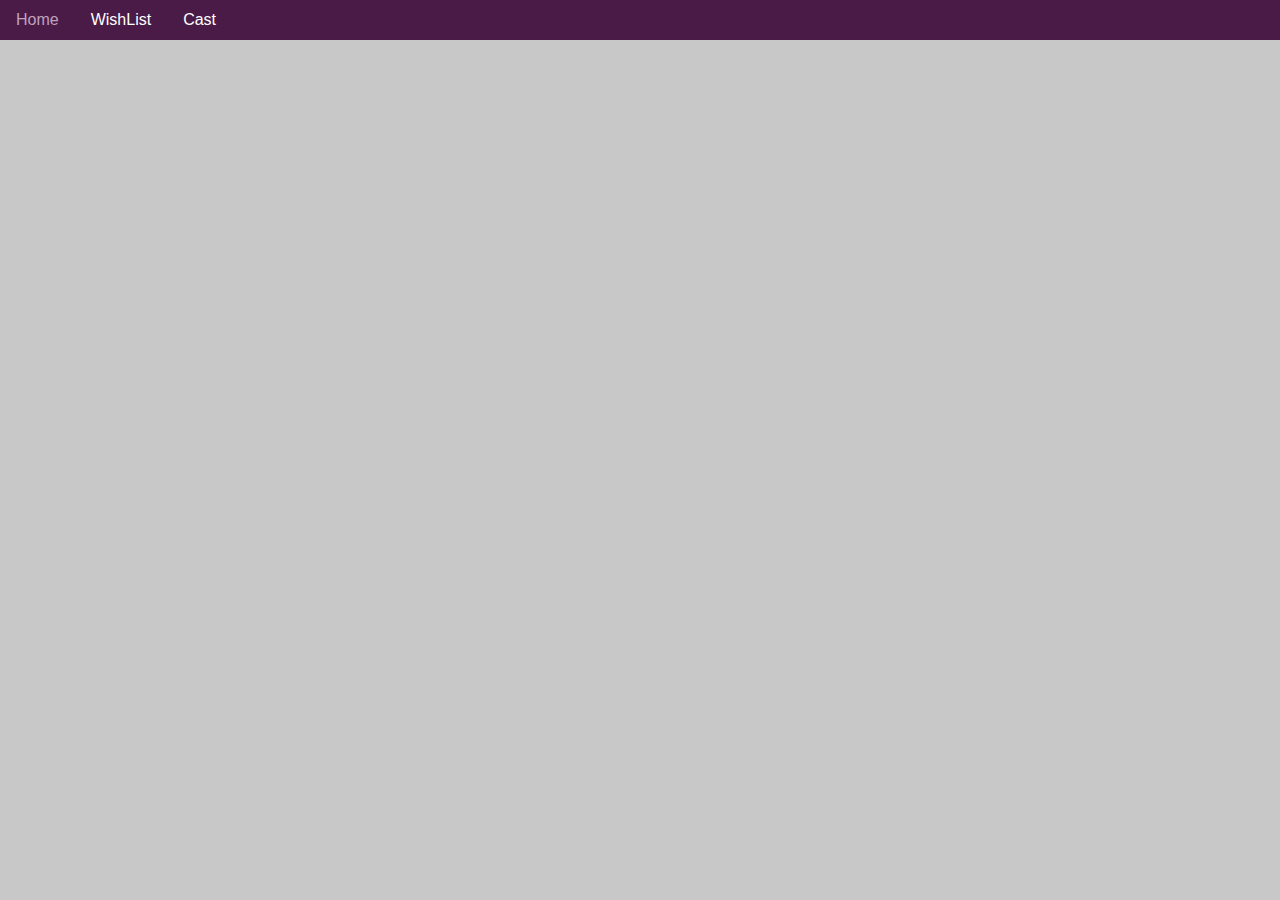
==== HomePage/index.html @ a73fe69f "Add files via upload" ====
<!DOCTYPE html>
<html lang="en">
  <head>
    <link
      rel="stylesheet"
      href="https://cdn.jsdelivr.net/npm/bootstrap@4.6.2/dist/css/bootstrap.min.css"
    />
    <script src="https://cdn.jsdelivr.net/npm/jquery@3.7.1/dist/jquery.slim.min.js"></script>
    <script src="https://cdn.jsdelivr.net/npm/popper.js@1.16.1/dist/umd/popper.min.js"></script>
    <script src="https://cdn.jsdelivr.net/npm/bootstrap@4.6.2/dist/js/bootstrap.bundle.min.js"></script>
    <script src="https://ajax.googleapis.com/ajax/libs/jquery/3.7.1/jquery.min.js"></script>
    <script src="./moviesRender.js"></script>
    <script src="../AjaxCall.js"></script>
    <link rel="stylesheet" href="../StyleSheet.css" />
    <meta charset="UTF-8" />
    <meta name="viewport" content="width=device-width, initial-scale=1.0" />
    <title>Films</title>
  </head>
  <body>
    <ul class="nav">
      <li class="nav-item">
        <a class="nav-link active" href="./index.html">Home</a>
      </li>
      <li class="nav-item">
        <a class="nav-link" href="../WishList/WishList.html">WishList</a>
      </li>
      <li class="nav-item">
        <a class="nav-link" href="../Cast/Cast.Html">Cast</a>
      </li>
    </ul>
    <div id="ph"></div>
  </body>
</html>
---- StyleSheet.css ----
body {
  background-color: #c8c8c8;
}

.nav {
  background-color: #4a1b47;
}
.nav-link,
.navbar-brand {
  color: white;
}
.nav-link:hover,
.navbar-brand:hover {
  color: #c0a2be;
}

.heading_style {
  padding: 30px 0;
  text-align: center;
  font-family: "Raleway", sans-serif;
  text-transform: uppercase;
  font-size: 13px;
  letter-spacing: 2px;
  font-weight: 500;
  color: #868686;
  background-color: #fff;
  font-size: 1.5rem;
  margin-bottom: 30px;
}

.cards {
  width: 100%;
  height: auto;
}

.card {
  margin: 4%;
  transition: all 0.4s cubic-bezier(0.175, 0.885, 0, 1);
  background-color: #fff;
  width: 16%;
  border-radius: 12px;
  box-shadow: 0px 13px 10px -7px rgba(0, 0, 0, 0.1);
  float: left;
}

.card:hover {
  box-shadow: 0px 30px 18px -8px rgba(0, 0, 0, 0.1);
  transform: scale(1.05, 1.05);
}

.card_img {
  display: block;
  object-fit: cover;
  width: 100%;
  height: 300px;
  border-top-left-radius: 12px;
  border-top-right-radius: 12px;
}

.card_info {
  background-color: #fff;
  border-top-left-radius: 12px;
  border-bottom-right-radius: 12px;
  padding: 16px 24px 24px 24px;
  background-color: #fff;
}

.card_category {
  font-family: "Raleway", sans-serif;
  text-transform: uppercase;
  font-size: 13px;
  letter-spacing: 2px;
  font-weight: 500;
  color: #868686;
  background-color: #fff;
}

.card_tittle {
  margin-top: 5px;
  margin-bottom: 10px;
  font-family: "Raleway", sans-serif;
  background-color: #fff;
  text-transform: capitalize;
  white-space: nowrap;
  overflow: hidden;
  text-overflow: ellipsis;
  width: 100%;
  /* Use calc() to make font size relative to card width */
  font-size: calc(8px + 1vw);
}

button {
  padding: 5px 8px;
  font-family: "Raleway", sans-serif;
  text-transform: uppercase;
  font-size: 13px;
  letter-spacing: 2px;
  font-weight: 500;
  color: #868686;
  background-color: #fff;
  outline: none;
  border: 1px solid black;
  cursor: pointer;
  border-radius: 5px;
}
button:hover {
  background-color: blue;
  border-color: blue;
  color: white;
}
button .disabled {
  background-color: grey;
}
@media (max-width: 768px) {
  .card {
    float: none;
    margin: 5%;
    width: 90%;
  }
}

#CastForm {
  margin: auto;
  padding-left: 100px;
  padding-right: 100px;
  padding-top: 20px;
  padding-bottom: 20px;
}

#castH {
  text-align: center;
  padding: 10px;
  padding-top: 30px;
}

#AddCastDiv {
  margin: 50px;
  border: 1px solid black;
  border-radius: 15px;
}
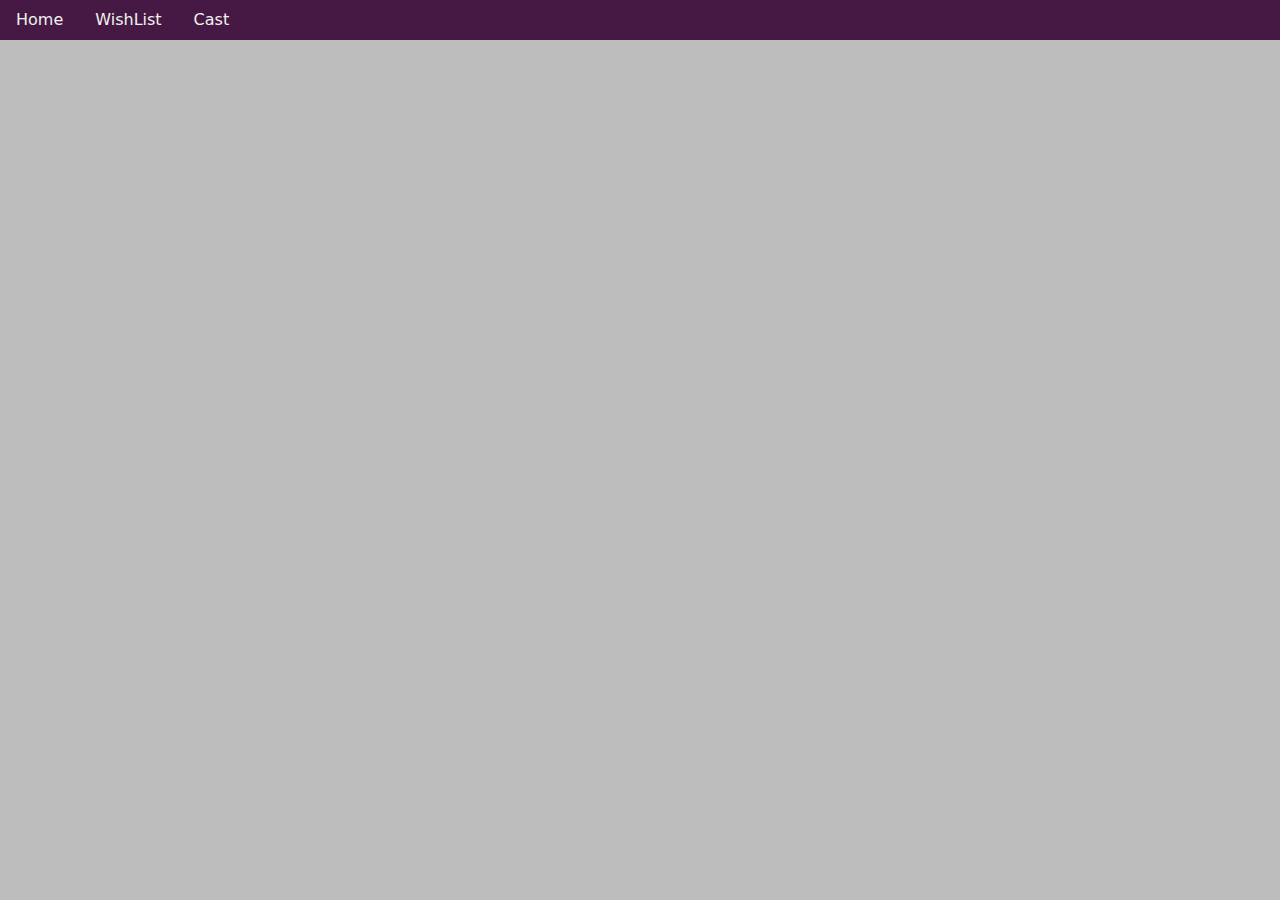
==== commit 21b2d574: "Adding Login functionality" ====
--- a/HomePage/index.html
+++ b/HomePage/index.html
@@ -2,16 +2,29 @@
 <html lang="en">
   <head>
     <link
+      href="https://cdn.jsdelivr.net/npm/bootstrap@5.3.3/dist/css/bootstrap.min.css"
       rel="stylesheet"
-      href="https://cdn.jsdelivr.net/npm/bootstrap@4.6.2/dist/css/bootstrap.min.css"
+      integrity="sha384-QWTKZyjpPEjISv5WaRU9OFeRpok6YctnYmDr5pNlyT2bRjXh0JMhjY6hW+ALEwIH"
+      crossorigin="anonymous"
     />
-    <script src="https://cdn.jsdelivr.net/npm/jquery@3.7.1/dist/jquery.slim.min.js"></script>
-    <script src="https://cdn.jsdelivr.net/npm/popper.js@1.16.1/dist/umd/popper.min.js"></script>
-    <script src="https://cdn.jsdelivr.net/npm/bootstrap@4.6.2/dist/js/bootstrap.bundle.min.js"></script>
+
+    <script
+      src="https://cdn.jsdelivr.net/npm/bootstrap@5.3.3/dist/js/bootstrap.bundle.min.js"
+      integrity="sha384-YvpcrYf0tY3lHB60NNkmXc5s9fDVZLESaAA55NDzOxhy9GkcIdslK1eN7N6jIeHz"
+      crossorigin="anonymous"
+    ></script>
+
+    <script
+      src="https://code.jquery.com/jquery-3.7.1.slim.js"
+      integrity="sha256-UgvvN8vBkgO0luPSUl2s8TIlOSYRoGFAX4jlCIm9Adc="
+      crossorigin="anonymous"
+    ></script>
     <script src="https://ajax.googleapis.com/ajax/libs/jquery/3.7.1/jquery.min.js"></script>
+
     <script src="./moviesRender.js"></script>
     <script src="../AjaxCall.js"></script>
     <link rel="stylesheet" href="../StyleSheet.css" />
+
     <meta charset="UTF-8" />
     <meta name="viewport" content="width=device-width, initial-scale=1.0" />
     <title>Films</title>
--- a/StyleSheet.css
+++ b/StyleSheet.css
@@ -138,3 +138,16 @@
   border: 1px solid black;
   border-radius: 15px;
 }
+
+.modal-force-stay {
+  backdrop-filter: blur(5px);
+}
+.modal-force-stay.modal {
+  pointer-events: none;
+}
+.modal-force-stay .modal-dialog {
+  pointer-events: all;
+}
+.form-container {
+  transition: all 0.3s ease;
+}
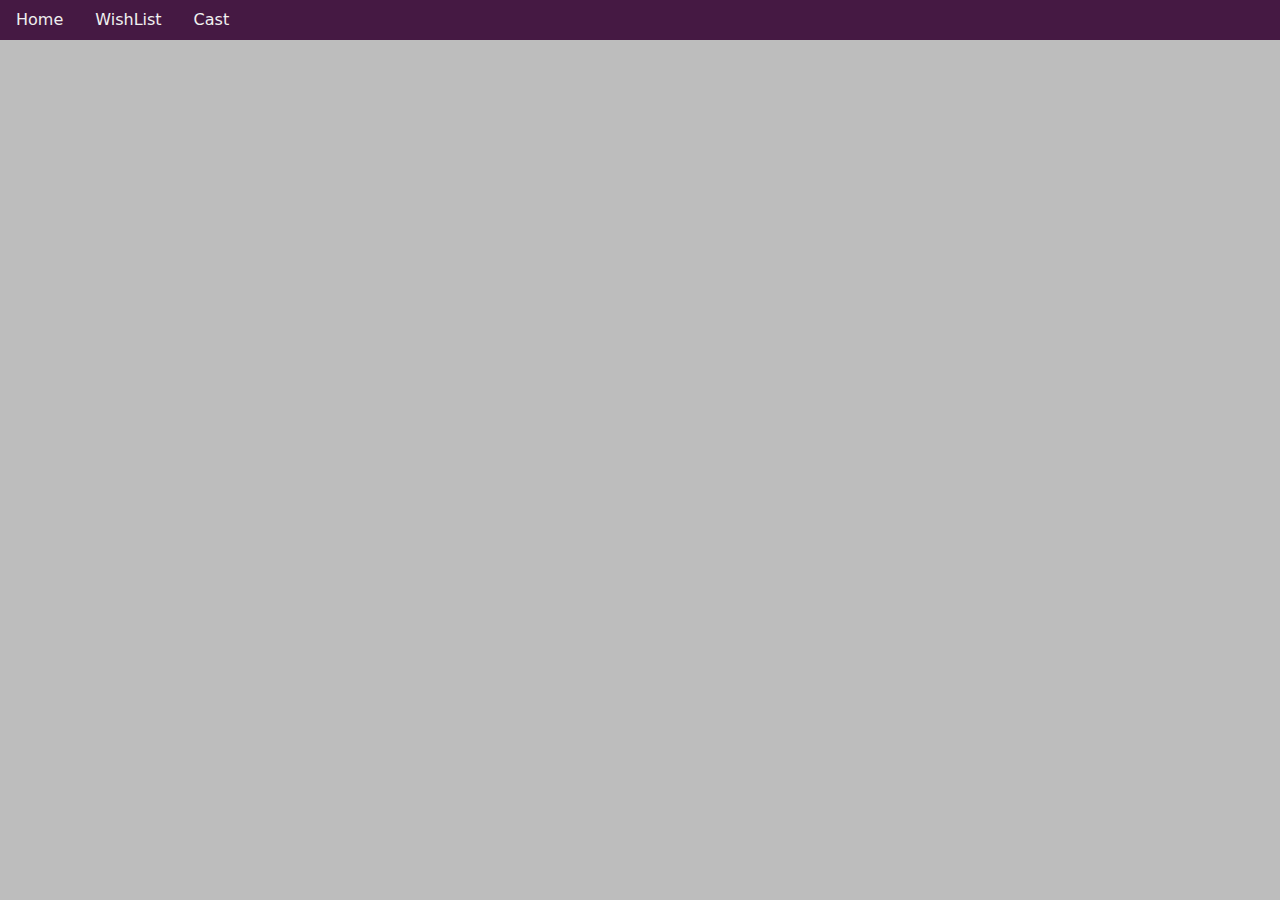
==== commit 1bee075d: "Fixing the login issues" ====
--- a/HomePage/index.html
+++ b/HomePage/index.html
@@ -30,16 +30,23 @@
     <title>Films</title>
   </head>
   <body>
-    <ul class="nav">
-      <li class="nav-item">
-        <a class="nav-link active" href="./index.html">Home</a>
-      </li>
-      <li class="nav-item">
-        <a class="nav-link" href="../WishList/WishList.html">WishList</a>
-      </li>
-      <li class="nav-item">
-        <a class="nav-link" href="../Cast/Cast.Html">Cast</a>
-      </li>
+    <ul class="nav d-flex justify-content-between w-100">
+      <div class="d-flex">
+        <li class="nav-item">
+          <a class="nav-link active" href="./index.html">Home</a>
+        </li>
+        <li class="nav-item">
+          <a class="nav-link" href="../WishList/WishList.html">WishList</a>
+        </li>
+        <li class="nav-item">
+          <a class="nav-link" href="../Cast/Cast.Html">Cast</a>
+        </li>
+      </div>
+      <div class="d-flex align-items-center">
+        <li class="nav-item" id="userSection">
+          <!-- This will be populated by JavaScript -->
+        </li>
+      </div>
     </ul>
     <div id="ph"></div>
   </body>
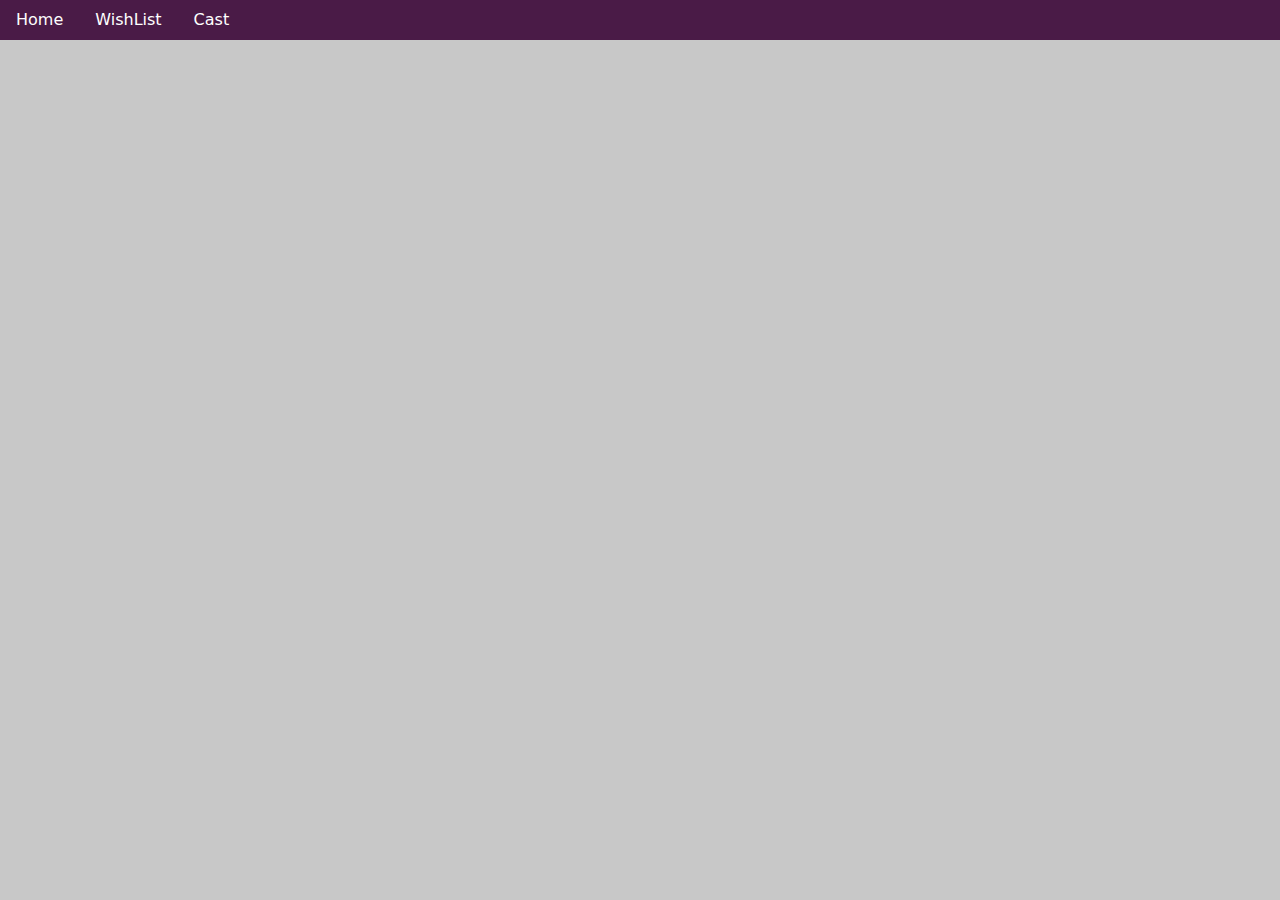
==== commit 5009fca1: "Cast Form + Movie Form" ====
--- a/HomePage/index.html
+++ b/HomePage/index.html
@@ -43,11 +43,181 @@
         </li>
       </div>
       <div class="d-flex align-items-center">
-        <li class="nav-item" id="userSection">
-          <!-- This will be populated by JavaScript -->
-        </li>
+        <li class="nav-item" id="userSection"></li>
       </div>
     </ul>
+
+    <div class="container-fluid mt-4">
+      <button
+        class="btn btn-primary mb-3"
+        type="button"
+        data-bs-toggle="collapse"
+        data-bs-target="#movieFormCollapse"
+        aria-expanded="false"
+        aria-controls="movieFormCollapse"
+      >
+        Add New Movie <i class="bi bi-chevron-down"></i>
+      </button>
+
+      <div class="collapse" id="movieFormCollapse">
+        <div class="card card-body mb-3">
+          <form class="row g-3 needs-validation" novalidate id="MovieForm">
+            <div class="col-md-6 mb-4">
+              <label for="inputTitle" class="form-label">Title</label>
+              <input
+                type="text"
+                class="form-control"
+                id="inputTitle"
+                required
+                maxlength="50"
+                placeholder="Movie Title"
+              />
+              <div class="invalid-feedback">
+                Please provide the movie title.
+              </div>
+            </div>
+
+            <div class="col-md-6 mb-4">
+              <label for="inputRating" class="form-label">Rating</label>
+              <input
+                type="number"
+                class="form-control"
+                id="inputRating"
+                required
+                min="0"
+                max="10"
+                step="0.1"
+                placeholder="0.0 - 10.0"
+              />
+              <div class="invalid-feedback">
+                Please provide a rating between 0 and 10.
+              </div>
+            </div>
+
+            <div class="col-md-6 mb-4">
+              <label for="inputIncome" class="form-label">Income ($)</label>
+              <input
+                type="number"
+                class="form-control"
+                id="inputIncome"
+                required
+                min="0"
+                placeholder="Box Office Income"
+              />
+              <div class="invalid-feedback">
+                Please provide the box office income.
+              </div>
+            </div>
+
+            <div class="col-md-6 mb-4">
+              <label for="inputReleaseYear" class="form-label"
+                >Release Year</label
+              >
+              <input
+                type="number"
+                class="form-control"
+                id="inputReleaseYear"
+                required
+                min="1900"
+                max="2024"
+                placeholder="YYYY"
+              />
+              <div class="invalid-feedback">
+                Please provide a valid release year.
+              </div>
+            </div>
+
+            <div class="col-md-6 mb-4">
+              <label for="inputDuration" class="form-label"
+                >Duration (minutes)</label
+              >
+              <input
+                type="number"
+                class="form-control"
+                id="inputDuration"
+                required
+                min="1"
+                max="255"
+                placeholder="Movie duration in minutes"
+              />
+              <div class="invalid-feedback">
+                Please provide the movie duration in minutes.
+              </div>
+            </div>
+
+            <div class="col-md-6 mb-4">
+              <label for="inputLanguage" class="form-label">Language</label>
+              <input
+                type="text"
+                class="form-control"
+                id="inputLanguage"
+                required
+                maxlength="50"
+                placeholder="Movie Language"
+              />
+              <div class="invalid-feedback">
+                Please provide the movie language.
+              </div>
+            </div>
+
+            <div class="col-md-12 mb-4">
+              <label for="inputDescription" class="form-label"
+                >Description</label
+              >
+              <textarea
+                class="form-control"
+                id="inputDescription"
+                required
+                maxlength="500"
+                rows="3"
+                placeholder="Movie Description"
+              ></textarea>
+              <div class="invalid-feedback">
+                Please provide a movie description.
+              </div>
+            </div>
+
+            <div class="col-md-6 mb-4">
+              <label for="inputGenre" class="form-label">Genre</label>
+              <input
+                type="text"
+                class="form-control"
+                id="inputGenre"
+                required
+                maxlength="30"
+                placeholder="Movie Genre"
+              />
+              <div class="invalid-feedback">
+                Please provide the movie genre.
+              </div>
+            </div>
+
+            <div class="col-md-6 mb-4">
+              <label for="inputPhotoURL" class="form-label">Photo URL</label>
+              <input
+                type="url"
+                class="form-control"
+                id="inputPhotoURL"
+                required
+                pattern="https?:\/\/.+\.(jpg|jpeg|png|gif|webp)$"
+                placeholder="https://example.com/photo.jpg"
+              />
+              <div class="invalid-feedback">
+                Please provide a valid image URL (must end with .jpg, .jpeg,
+                .png, .gif, or .webp)
+              </div>
+            </div>
+
+            <div class="col-12">
+              <button class="btn btn-primary" type="submit" id="submitBtn">
+                Submit
+              </button>
+            </div>
+          </form>
+        </div>
+      </div>
+    </div>
+
     <div id="ph"></div>
   </body>
 </html>
--- a/StyleSheet.css
+++ b/StyleSheet.css
@@ -108,8 +108,16 @@
   border-color: blue;
   color: white;
 }
-button .disabled {
+.disabled {
+  color: white;
   background-color: grey;
+  border: none;
+}
+.disabled:hover {
+  color: white;
+  background-color: grey;
+  border: none;
+  cursor: not-allowed;
 }
 @media (max-width: 768px) {
   .card {
@@ -134,6 +142,7 @@
 }
 
 #AddCastDiv {
+  padding: 15px;
   margin: 50px;
   border: 1px solid black;
   border-radius: 15px;
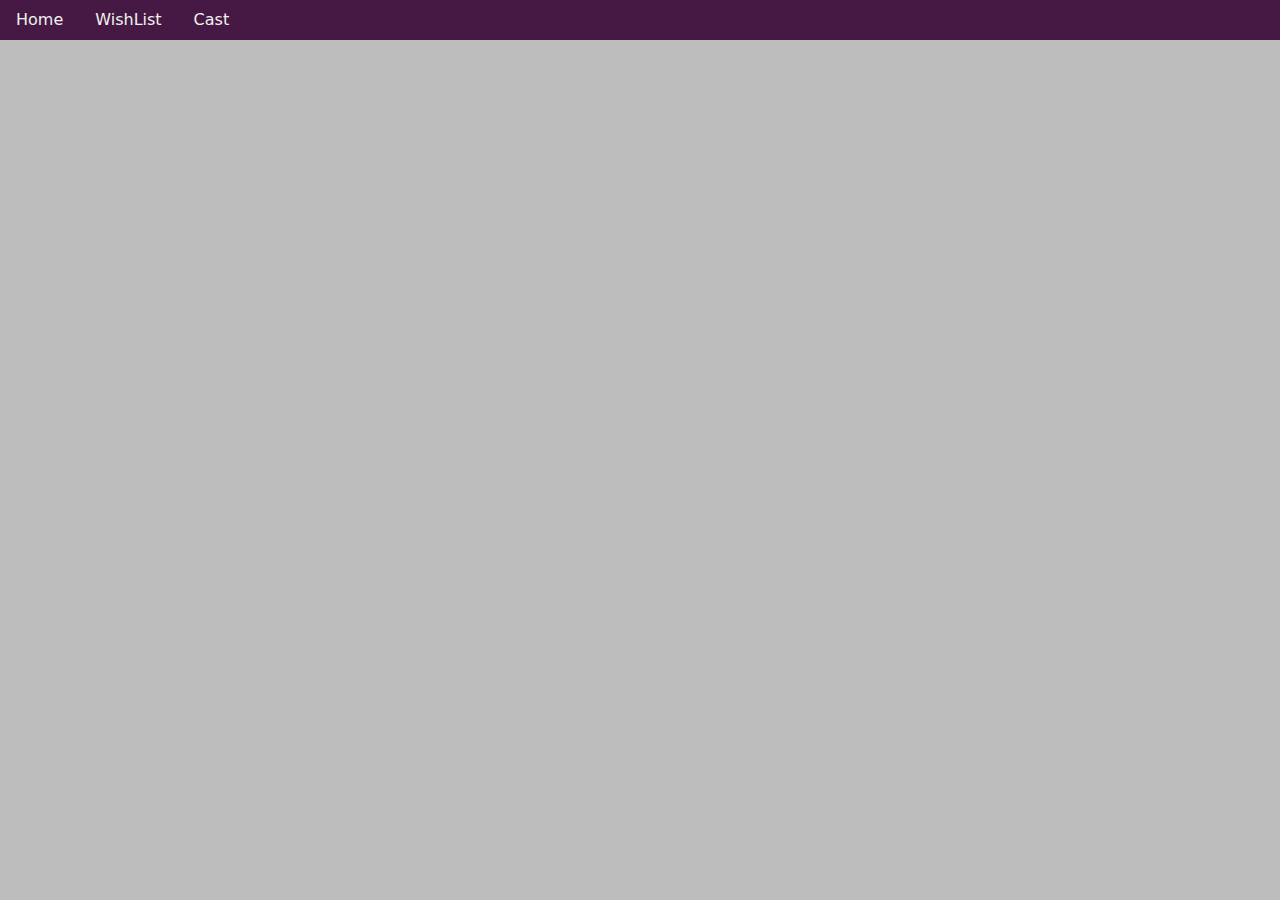
==== commit 91d9d5a4: "register fix" ====
--- a/HomePage/index.html
+++ b/HomePage/index.html
@@ -33,7 +33,7 @@
     <ul class="nav d-flex justify-content-between w-100">
       <div class="d-flex">
         <li class="nav-item">
-          <a class="nav-link active" href="./index.html">Home</a>
+          <a class="nav-link active" href="../HomePage/index.html">Home</a>
         </li>
         <li class="nav-item">
           <a class="nav-link" href="../WishList/WishList.html">WishList</a>
--- a/StyleSheet.css
+++ b/StyleSheet.css
@@ -73,6 +73,11 @@
   font-weight: 500;
   color: #868686;
   background-color: #fff;
+  white-space: nowrap;
+  overflow: hidden;
+  text-overflow: ellipsis;
+  width: 100%;
+  font-size: calc(4px + 1vw);
 }
 
 .card_tittle {
@@ -85,7 +90,6 @@
   overflow: hidden;
   text-overflow: ellipsis;
   width: 100%;
-  /* Use calc() to make font size relative to card width */
   font-size: calc(8px + 1vw);
 }
 
